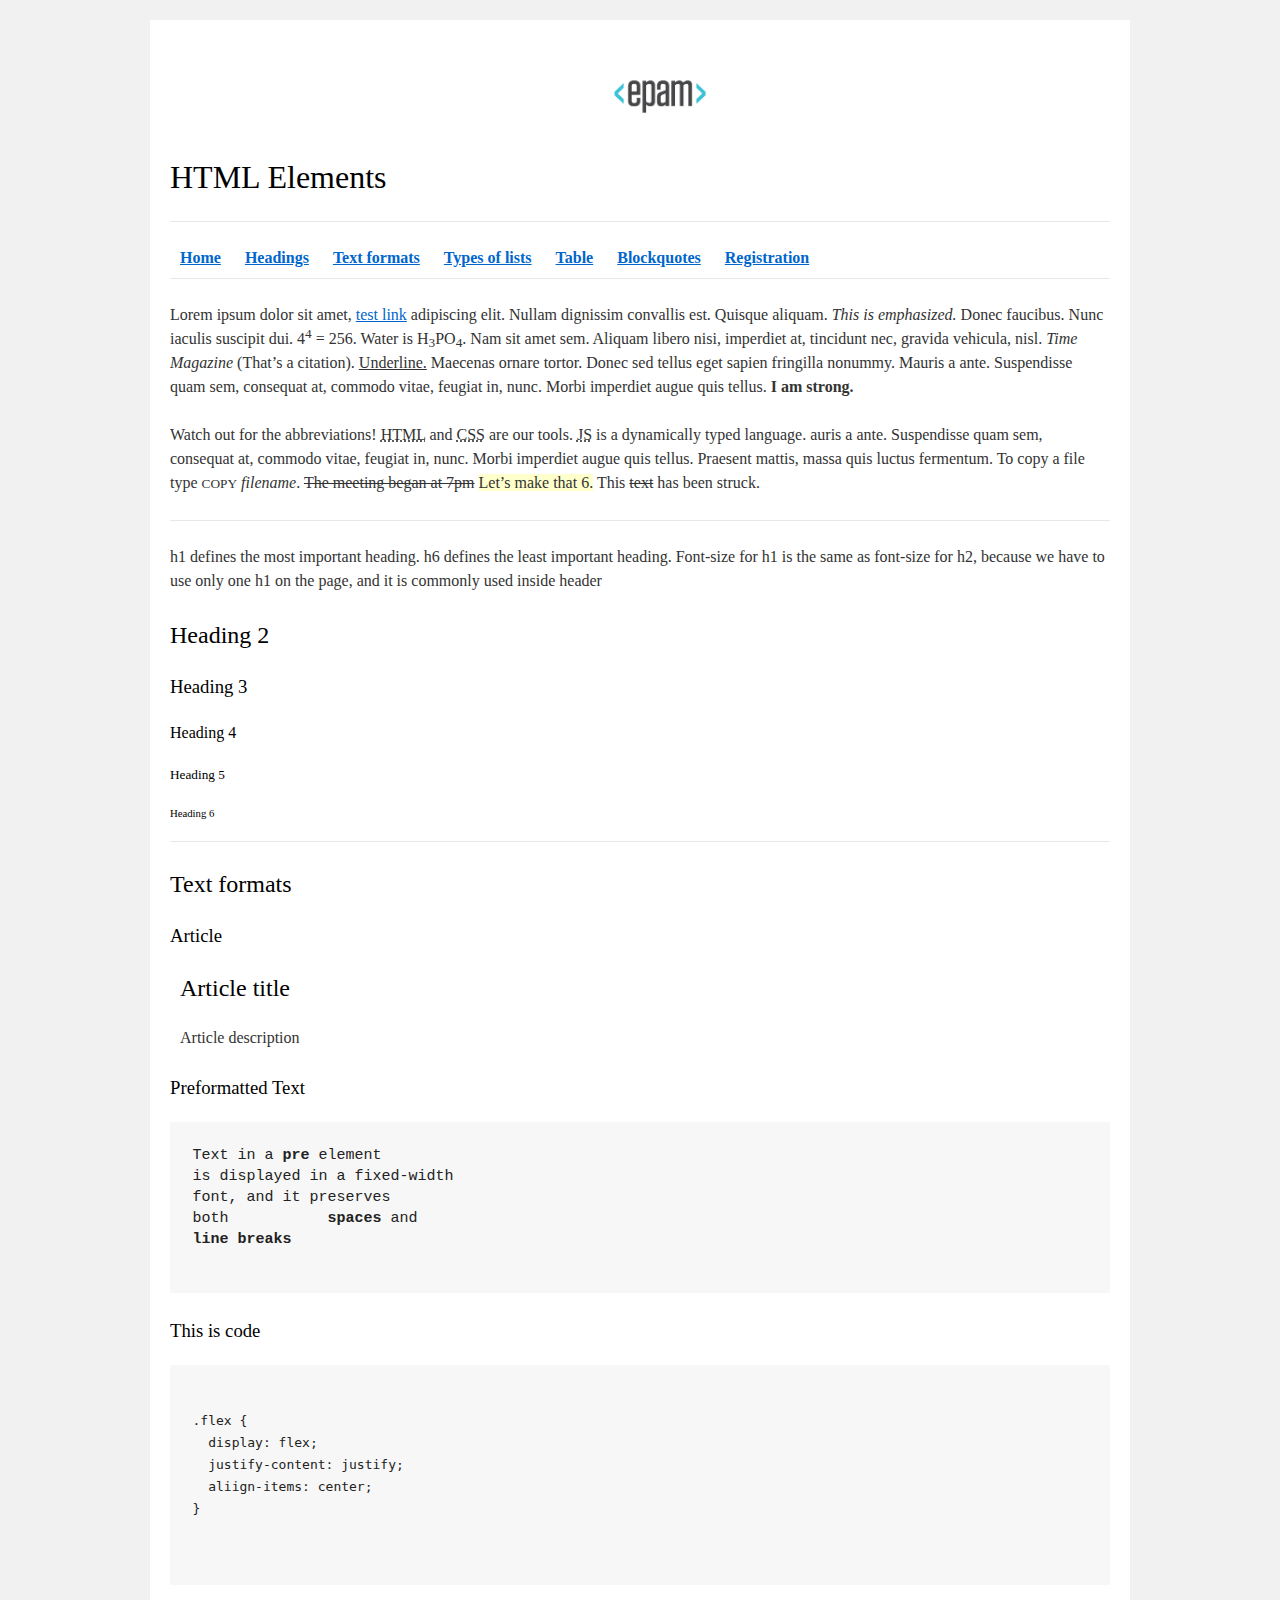
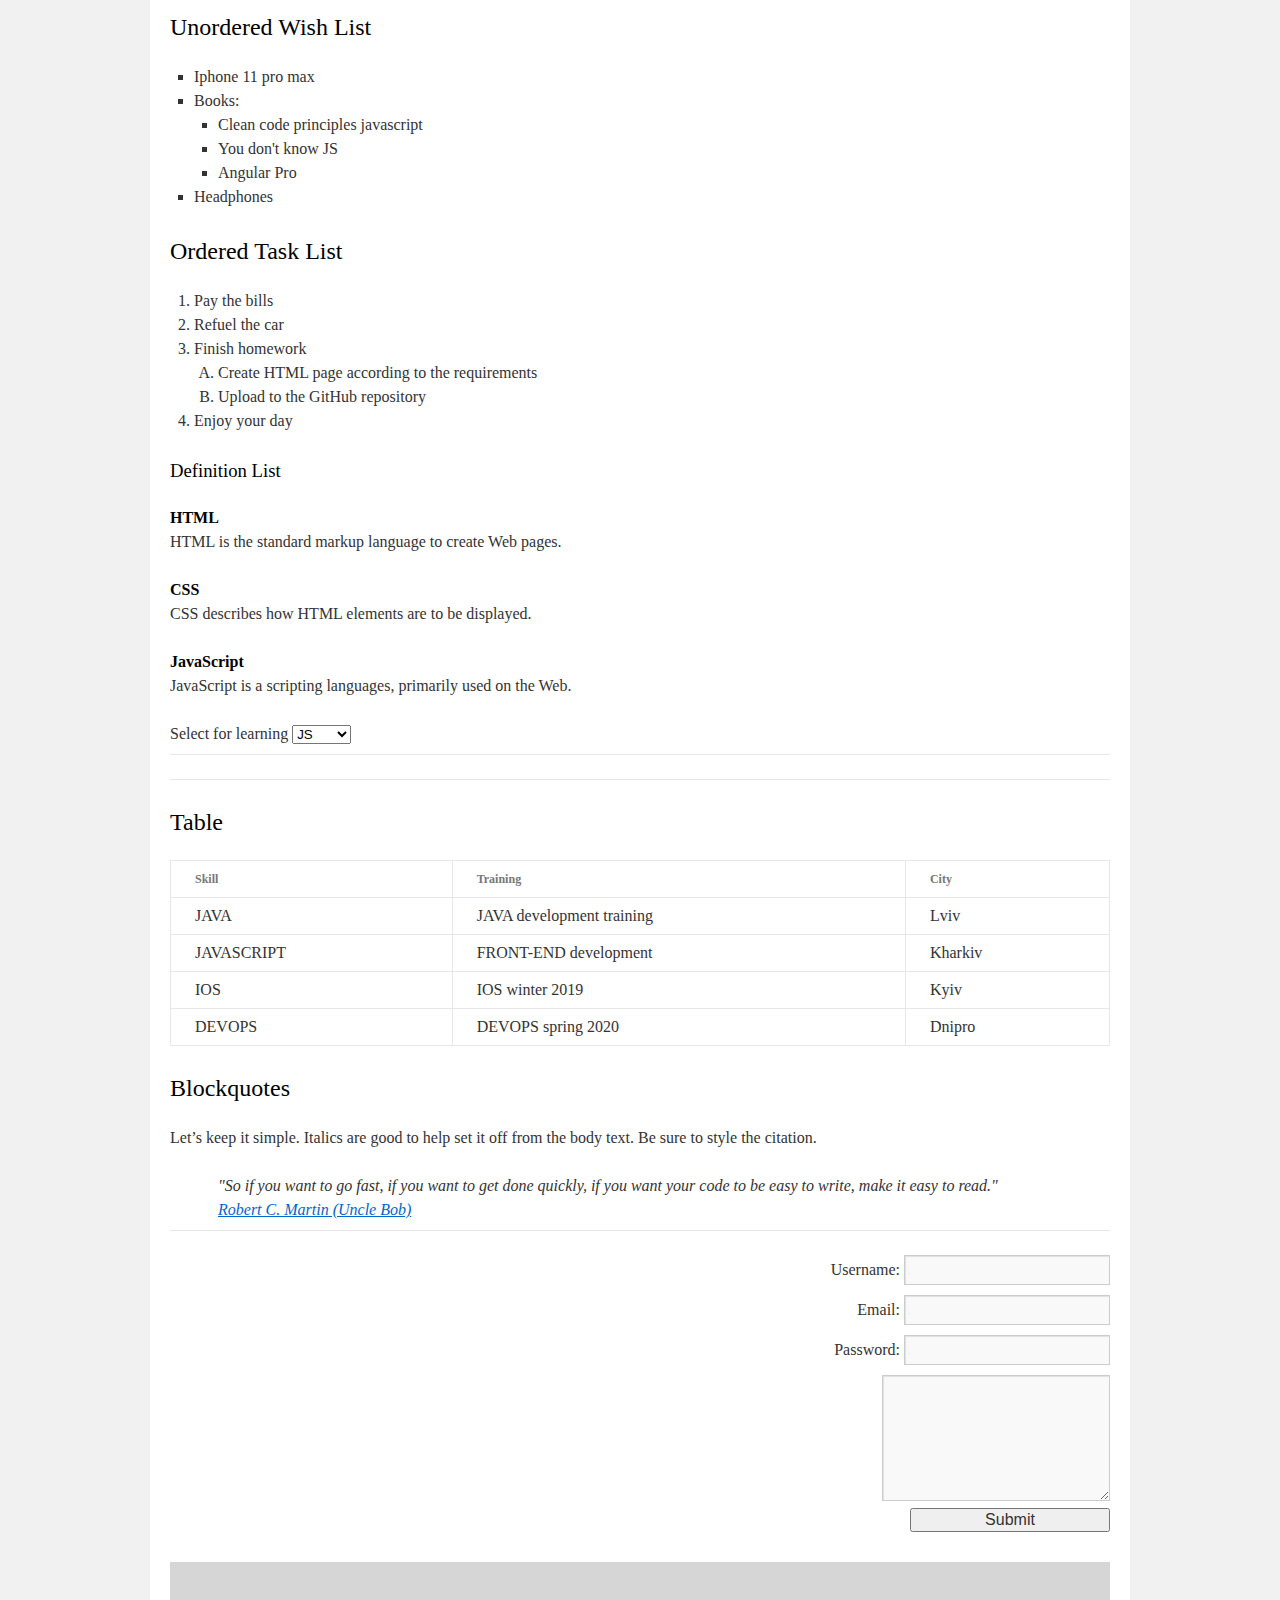
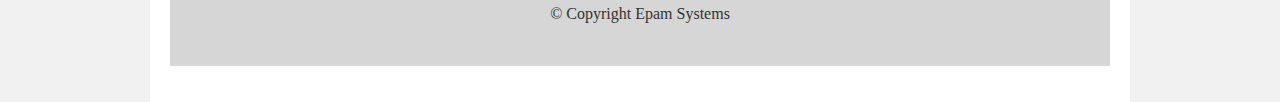
==== FL12_HW1/homework/index.html @ 68b4f5f8 "Add files via upload" ====
<!DOCTYPE html>
<html lang="en">

<head>
    <meta charset="utf-8">
    <title>HTML Basics</title>
    <link rel="stylesheet" href="style.css">
</head>

<body>
    <div id="wrapper">
        <div id="main">
            <div id="container">
                <div id="content" role="main">
                    <header id="home">
                        <a href="http://www.epam.com"><img src="logo.png" alt="logo"></a>
                        <h1>HTML Elements</h1>
                        <hr>
                        <nav>
                            <a href="#home"><b>Home</b></a>
                            <a href="#headings"><b>Headings</b></a>
                            <a href="#text_formats"><b>Text formats</b></a>
                            <a href="#types_of_lists"><b>Types of lists</b></a>
                            <a href="#tables"><b>Table</b></a>
                            <a href="#blockquotes"><b>Blockquotes</b></a>
                            <a href="#registration"><b>Registration</b></a>
                        </nav>
                    </header>
                    <hr>
                    <main>
                        <p>Lorem ipsum dolor sit amet,
                            <a href="#">test link</a>
                            adipiscing elit.
                            Nullam dignissim convallis est. Quisque aliquam.
                            <em>This is emphasized.</em>
                            Donec faucibus. Nunc iaculis suscipit dui. 4<sup>4</sup> = 256.
                            Water is H<sub>3</sub>PO<sub>4</sub>.
                            Nam sit amet sem. Aliquam libero nisi, imperdiet at, tincidunt nec, gravida vehicula, nisl.
                            <cite>Time Magazine</cite>
                            (That’s a citation).
                            <u>Underline.</u>
                            Maecenas ornare tortor. Donec sed tellus eget sapien fringilla nonummy. Mauris a ante. Suspendisse quam sem, consequat at, commodo vitae, feugiat in, nunc. Morbi imperdiet augue quis tellus.
                            <strong>I am strong.</strong></p>
                        <p>Watch out for the abbreviations!
                            <abbr title="Hyper Text Markup Language">HTML</abbr>
                            and
                            <abbr title="Cascading Style Sheets">CSS</abbr>
                            are our tools.
                            <abbr title="JavaScript">JS</abbr>
                            is a dynamically typed language.
                            auris a ante. Suspendisse quam sem, consequat at, commodo vitae, feugiat in, nunc. Morbi imperdiet augue quis tellus. Praesent mattis, massa quis luctus fermentum. To copy a file type
                            <small>COPY</small>
                            <i>filename</i>.
                            <del>The meeting began at 7pm</del>
                            <ins>Let’s make that 6.</ins>
                            This <s>text</s> has been struck.</p>
                        <hr>
                        <section id="headings">
                            <p>h1 defines the most important heading. h6 defines the least important heading. Font-size for h1 is the same as font-size for h2, because we have to use only one h1 on the page, and it is commonly used inside header</p>
                            <h2>Heading 2</h2>
                            <h3>Heading 3</h3>
                            <h4>Heading 4</h4>
                            <h5>Heading 5</h5>
                            <h6>Heading 6</h6>
                        </section>
                        <hr>
                        <section id="text_formats">
                            <h2>Text formats</h2>
                            <h3>Article</h3>
                            <article>
                                <h2>Article title</h2>
                                <p>Article description</p>
                            </article>
                            <h3>Preformatted Text</h3>
                            <pre>
Text in a <b>pre</b> element
is displayed in a fixed-width
font, and it preserves
both           <b>spaces</b> and
<b>line breaks</b>
		</pre>
                            <h3>This is code</h3>
                            <pre>
		<code>
.flex {
  display: flex;
  justify-content: justify;
  aliign-items: center;
}
		</code>
			</pre>
                        </section>
                        <section id="types_of_lists">
                            <h2>Unordered Wish List</h2>
                            <ul>
                                <li>Iphone 11 pro max</li>
                                <li>Books:
                                    <ul>
                                        <li>Clean code principles javascript</li>
                                        <li>You don't know JS</li>
                                        <li>Angular Pro</li>
                                    </ul>
                                </li>
                                <li>Headphones</li>
                            </ul>
                            <h2>Ordered Task List</h2>
                            <ol>
                                <li>Pay the bills</li>
                                <li>Refuel the car</li>
                                <li>Finish homework
                                    <ol>
                                        <li>Create HTML page according to the requirements</li>
                                        <li>Upload to the GitHub repository</li>
                                    </ol>
                                </li>
                                <li>Enjoy your day</li>
                            </ol>
                            <h3>Definition List</h3>
                            <dl><dt>HTML</dt>
                                <dd>HTML is the standard markup language to create Web pages.</dd>
                                <dt>CSS</dt>
                                <dd>CSS describes how HTML elements are to be displayed.</dd>
                                <dt>JavaScript</dt>
                                <dd>JavaScript is a scripting languages, primarily used on the Web.</dd>
                            </dl>
                            Select for learning
                            <select>
                                <option>JS</option>
                                <option>HTML</option>
                                <option>CSS</option>
                            </select>
                        </section>
                        <hr>
                        <hr>
                        <section id="tables">
                            <h2>Table</h2>
                            <table>
                                <thead>
                                    <tr>
                                        <th>Skill</th>
                                        <th>Training</th>
                                        <th>City</th>
                                    </tr>
                                </thead>
                                <tbody>
                                    <tr>
                                        <td>JAVA</td>
                                        <td>JAVA development training</td>
                                        <td>Lviv</td>
                                    </tr>
                                    <tr>
                                        <td>JAVASCRIPT</td>
                                        <td>FRONT-END development</td>
                                        <td>Kharkiv</td>
                                    </tr>
                                    <tr>
                                        <td>IOS</td>
                                        <td>IOS winter 2019</td>
                                        <td>Kyiv</td>
                                    </tr>
                                    <tr>
                                        <td>DEVOPS</td>
                                        <td>DEVOPS spring 2020</td>
                                        <td>Dnipro</td>
                                    </tr>
                                </tbody>
                            </table>
                        </section>
                        <section id="blockquotes">
                            <h2>Blockquotes</h2>
                            <p>Let’s keep it simple. Italics are good to help set it off from the body text. Be sure to style the citation.</p>
                            <blockquote>
                                "So if you want to go fast, if you want to get done quickly, if you want your code to be easy to write, make it easy to read." <br>
                                <a href="https://en.wikipedia.org/wiki/Robert_C._Martin">Robert C. Martin (Uncle Bob)</a>
                            </blockquote>
                        </section>
                        <hr>
                        <form action="#" method="post" id="registration">
                            <label>Username: <input type="text"></label> <br>
                            <label>Email: <input type="email"></label> <br>
                            <label>Password: <input type="password"></label> <br>
                            <textarea cols="23" rows="5"></textarea><br>
                            <input type="submit" name="Submit" value="Submit">
                        </form>
                    </main>
                    <footer>&copy; Copyright Epam Systems</footer>
                </div>
            </div>
        </div>
    </div>
</body>

</html>
---- FL12_HW1/homework/style.css ----
html,body,div,span,applet,object,iframe,h1,h2,h3,h4,h5,h6,p,blockquote,pre,a,abbr,acronym,address,big,cite,code,del,dfn,em,font,img,ins,kbd,q,s,samp,small,strike,strong,sub,sup,tt,var,b,u,i,center,dl,dt,dd,ol,ul,li,fieldset,form,label,legend,table,caption,tbody,tfoot,thead,tr,th,td{background:transparent;border:0;margin:0;padding:0;vertical-align:baseline}body{line-height:1}h1,h2,h3,h4,h5,h6{clear:both;font-weight:normal}ol,ul{list-style:none}blockquote{quotes:none}blockquote:before,blockquote:after{content:'';content:none}del{text-decoration:line-through}table{border-collapse:collapse;border-spacing:0}a img{border:0}#container{float:left;margin:0 -240px 0 0;width:100%}#primary,#secondary{float:right;overflow:hidden;width:220px}#secondary{clear:right}#footer{clear:both;width:100%}.one-column #content{margin:0 auto;width:640px}.single-attachment #content{margin:0 auto;width:900px}body,input,textarea,.page-title span,.pingback a.url{font-family:Georgia,"Bitstream Charter",serif}h3#comments-title,h3#reply-title,#access .menu,#access div.menu ul,#cancel-comment-reply-link,.form-allowed-tags,#site-info,#site-title,#wp-calendar,.comment-meta,.comment-body tr th,.comment-body thead th,.entry-content label,.entry-content tr th,.entry-content thead th,.entry-meta,.entry-title,.entry-utility,#respond label,.navigation,.page-title,.pingback p,.reply,.widget-title,.wp-caption-text{font-family:"Helvetica Neue",Arial,Helvetica,"Nimbus Sans L",sans-serif}input[type="submit"]{font-family:"Helvetica Neue",Arial,Helvetica,"Nimbus Sans L",sans-serif}pre{font-family:"Courier 10 Pitch",Courier,monospace}code{font-family:Monaco,Consolas,"Andale Mono","DejaVu Sans Mono",monospace}#access .menu-header,div.menu,#colophon,#branding,#main,#wrapper{margin:0 auto;width:940px}#wrapper{background:#fff;margin-top:20px;padding:0 20px}#footer-widget-area{overflow:hidden}#footer-widget-area .widget-area{float:left;margin-right:20px;width:220px}#footer-widget-area #fourth{margin-right:0}#site-info{float:left;font-size:14px;font-weight:bold;width:700px}#site-generator{float:right;width:220px}body{background:#f1f1f1}body,input,textarea{color:#666;font-size:12px;line-height:18px}hr{background-color:#e7e7e7;border:0;clear:both;height:1px;margin-bottom:18px}p{margin-bottom:18px}ul{list-style:square;margin:0 0 18px 1.5em}ol{list-style:decimal;margin:0 0 18px 1.5em}ol ol{list-style:upper-alpha}ol ol ol{list-style:lower-roman}ol ol ol ol{list-style:lower-alpha}ul ul,ol ol,ul ol,ol ul{margin-bottom:0}dl{margin:0 0 24px 0}dt{font-weight:bold}dd{margin-bottom:18px}strong{font-weight:bold}cite,em,i{font-style:italic}big{font-size:131.25%}ins{background:#ffc;text-decoration:none}blockquote{font-style:italic;padding:0 3em}blockquote cite,blockquote em,blockquote i{font-style:normal}pre{background:#f7f7f7;color:#222;line-height:18px;margin-bottom:18px;overflow:auto;padding:1.5em}abbr,acronym{cursor:help}sup,sub{height:0;line-height:1;position:relative;vertical-align:baseline}sup{bottom:1ex}sub{top:.5ex}small{font-size:smaller}input{margin-bottom:10px}input[type="text"],input[type="password"],input[type="email"],input[type="url"],input[type="number"],textarea{background:#f9f9f9;border:1px solid #ccc;box-shadow:inset 1px 1px 1px rgba(0,0,0,0.1);-moz-box-shadow:inset 1px 1px 1px rgba(0,0,0,0.1);-webkit-box-shadow:inset 1px 1px 1px rgba(0,0,0,0.1);padding:2px}a:link{color:#06c}a:visited{color:#743399}a:active,a:hover{color:#ff4b33}.screen-reader-text{clip:rect(1px,1px,1px,1px);overflow:hidden;position:absolute !important;height:1px;width:1px}#header{padding:30px 0 0 0}#site-title{float:left;font-size:30px;line-height:36px;margin:0 0 18px 0;width:700px}#site-title a{color:#000;font-weight:bold;text-decoration:none}#site-description{color:#000;clear:right;float:right;font-style:italic;margin:15px 0 18px 0;opacity:.65;width:220px}#branding img{border-top:4px solid #000;border-bottom:1px solid #000;display:block;float:left}#access{background:#000;display:block;float:left;margin:0 auto;width:940px}#access .menu-header,div.menu{font-size:13px;margin-left:12px;width:928px}#access .menu-header ul,div.menu ul{list-style:none;margin:0}#access .menu-header li,div.menu li{float:left;position:relative}#access a{color:#aaa;display:block;line-height:38px;padding:0 10px;text-decoration:none}#access ul ul{box-shadow:0 3px 3px rgba(0,0,0,0.2);-moz-box-shadow:0 3px 3px rgba(0,0,0,0.2);-webkit-box-shadow:0 3px 3px rgba(0,0,0,0.2);display:none;position:absolute;top:38px;left:0;float:left;width:180px;z-index:99999}#access ul ul li{min-width:180px}#access ul ul ul{left:100%;top:0}#access ul ul a{background:#333;line-height:1em;padding:10px;width:160px;height:auto}#access li:hover>a,#access ul ul:hover>a{background:#333;color:#fff}#access ul li:hover>ul{display:block}#access ul li.current_page_item>a,#access ul li.current_page_ancestor>a,#access ul li.current-menu-ancestor>a,#access ul li.current-menu-item>a,#access ul li.current-menu-parent>a{color:#fff}* html #access ul li.current_page_item a,* html #access ul li.current_page_ancestor a,* html #access ul li.current-menu-ancestor a,* html #access ul li.current-menu-item a,* html #access ul li.current-menu-parent a,* html #access ul li a:hover{color:#fff}#main{clear:both;overflow:hidden;padding:40px 0 0 0}#content{margin-bottom:36px}#content,#content input,#content textarea{color:#333;font-size:16px;line-height:24px}#content p,#content ul,#content ol,#content dd,#content pre,#content hr{margin-bottom:24px}#content ul ul,#content ol ol,#content ul ol,#content ol ul{margin-bottom:0}#content pre,#content kbd,#content tt,#content var{font-size:15px;line-height:21px}#content code{font-size:13px}#content dt,#content th{color:#000}#content h1,#content h2,#content h3,#content h4,#content h5,#content h6{color:#000;line-height:1.5em;margin:0 0 20px 0}#content table{border:1px solid #e7e7e7;margin:0 -1px 24px 0;text-align:left;width:100%}#content tr th,#content thead th{color:#777;font-size:12px;font-weight:bold;line-height:18px;padding:9px 24px;border-right:1px solid #e7e7e7}#content tr td{border-top:1px solid #e7e7e7;padding:6px 24px;border-right:1px solid #e7e7e7}#content tr.odd td{background:#f2f7fc}.hentry{margin:0 0 48px 0}.home .sticky{background:#f2f7fc;border-top:4px solid #000;margin-left:-20px;margin-right:-20px;padding:18px 20px}.single .hentry{margin:0 0 36px 0}.page-title{color:#000;font-size:14px;font-weight:bold;margin:0 0 36px 0}.page-title span{color:#333;font-size:16px;font-style:italic;font-weight:normal}.page-title a:link,.page-title a:visited{color:#777;text-decoration:none}.page-title a:active,.page-title a:hover{color:#ff4b33}#content .entry-title{color:#000;font-size:21px;font-weight:bold;line-height:1.3em;margin-bottom:0}.entry-title a:link,.entry-title a:visited{color:#000;text-decoration:none}.entry-title a:active,.entry-title a:hover{color:#ff4b33}.entry-meta{color:#777;font-size:12px}.entry-meta abbr,.entry-utility abbr{border:0}.entry-meta abbr:hover,.entry-utility abbr:hover{border-bottom:1px dotted #666}.single-author .by-author{position:absolute !important;clip:rect(1px 1px 1px 1px);clip:rect(1px,1px,1px,1px)}.entry-content,.entry-summary{clear:both;padding:12px 0 0 0}.entry-content .more-link{white-space:nowrap}#content .entry-summary p:last-child{margin-bottom:12px}.entry-content fieldset{border:1px solid #e7e7e7;margin:0 0 24px 0;padding:24px}.entry-content fieldset legend{background:#fff;color:#000;font-weight:bold;padding:0 24px}.entry-content input{margin:0 0 24px 0}.entry-content input.file,.entry-content input.button{margin-right:24px}.entry-content label{color:#777;font-size:12px}.entry-content select{margin:0 0 24px 0}.entry-content sup,.entry-content sub{font-size:10px}.entry-content blockquote.left{float:left;margin-left:0;margin-right:24px;text-align:right;width:33%}.entry-content blockquote.right{float:right;margin-left:24px;margin-right:0;text-align:left;width:33%}.page-link{clear:both;color:#000;font-weight:bold;line-height:48px;word-spacing:.5em}.page-link a:link,.page-link a:visited{background:#f1f1f1;color:#333;font-weight:normal;padding:.5em .75em;text-decoration:none}.home .sticky .page-link a{background:#d9e8f7}.page-link a:active,.page-link a:hover{color:#ff4b33}body.page .edit-link{clear:both;display:block}#entry-author-info{background:#f2f7fc;border-top:4px solid #000;clear:both;font-size:14px;line-height:20px;margin:24px 0;overflow:hidden;padding:18px 20px}#entry-author-info #author-avatar{background:#fff;border:1px solid #e7e7e7;float:left;height:60px;margin:0 -104px 0 0;padding:11px}#entry-author-info #author-description{float:left;margin:0 0 0 104px}#entry-author-info h2{color:#000;font-size:100%;font-weight:bold;margin-bottom:0}.entry-utility{clear:both;color:#777;font-size:12px;line-height:18px}.entry-meta a,.entry-utility a{color:#777}.entry-meta a:hover,.entry-utility a:hover{color:#ff4b33}#content .video-player{padding:0}.format-standard .wp-video,.format-standard .wp-audio-shortcode,.format-audio .wp-audio-shortcode,.format-standard .video-player{margin-bottom:24px}.home #content .format-aside p,.home #content .category-asides p{font-size:14px;line-height:20px;margin-bottom:10px;margin-top:0}.format-gallery .size-thumbnail img,.category-gallery .size-thumbnail img{border:10px solid #f1f1f1;margin-bottom:0}.format-gallery .gallery-thumb,.category-gallery .gallery-thumb{float:left;margin-right:20px;margin-top:-4px}.home #content .format-gallery .entry-utility,.home #content .category-gallery .entry-utility{padding-top:4px}.attachment .entry-content .entry-caption{font-size:140%;margin-top:24px}.attachment .entry-content .nav-previous a:before{content:'\2190\00a0'}.attachment .entry-content .nav-next a:after{content:'\00a0\2192'}#content img.size-auto,#content img.size-full,#content img.size-large,#content img.size-medium,#content .entry-attachment img,#content .widget-container img{max-width:100%;height:auto}#ie8 #content img.size-auto,#ie8 #content img.size-full,#ie8 #content img.size-large,#ie8 #content img.size-medium,#ie8 #content .entry-attachment img{width:auto}.alignleft,img.alignleft{display:inline;float:left;margin-right:24px;margin-top:4px}.alignright,img.alignright{display:inline;float:right;margin-left:24px;margin-top:4px}.aligncenter,img.aligncenter{clear:both;display:block;margin-left:auto;margin-right:auto}img.alignleft,img.alignright,img.aligncenter{margin-bottom:12px}.wp-caption{background:#f1f1f1;line-height:18px;margin-bottom:20px;max-width:100%;padding:4px;text-align:center}.wp-caption img{margin:5px 5px 0;max-width:622px}.wp-caption p.wp-caption-text{color:#777;font-size:12px;margin:5px}.wp-smiley{margin:0}.gallery{margin:0 auto 18px}.gallery .gallery-item{float:left;margin-top:0;text-align:center}.gallery-columns-1 .gallery-item{width:100%}.gallery-columns-2 .gallery-item{width:50%}.gallery-columns-3 .gallery-item{width:33%}.gallery-columns-4 .gallery-item{width:25%}.gallery-columns-5 .gallery-item{width:20%}.gallery-columns-6 .gallery-item{width:16%}.gallery-columns-7 .gallery-item{width:14%}.gallery-columns-8 .gallery-item{width:12%}.gallery-columns-9 .gallery-item{width:11%}.gallery-columns-1 img{max-width:620px}.gallery-columns-2 img{max-width:288px}.gallery-columns-3 img{max-width:177px}.gallery-columns-4 img{max-width:122px}.gallery-columns-5 img{max-width:88px}.gallery-columns-6 img{max-width:66px}.gallery-columns-7 img{max-width:50px}.gallery-columns-8 img{max-width:39px}.gallery-columns-9 img{max-width:29px}.gallery-item img{height:auto}.gallery-columns-2 .attachment-medium{max-width:92%;height:auto}.gallery-columns-4 .attachment-thumbnail{max-width:84%;height:auto}.gallery .gallery-caption{color:#777;font-size:12px;margin:0 0 12px}.gallery dl{margin:0}.gallery img{border:10px solid #f1f1f1}.gallery br+br{display:none}#content .entry-attachment img{display:block;margin:0 auto}.navigation{color:#777;font-size:12px;line-height:18px;overflow:hidden}.navigation a:link,.navigation a:visited{color:#777;text-decoration:none}.navigation a:active,.navigation a:hover{color:#ff4b33}.nav-previous{float:left;width:50%}.nav-next{float:right;text-align:right;width:50%}#nav-above{margin:0 0 18px 0}#nav-above{display:none}.paged #nav-above,.single #nav-above{display:block}#nav-below{margin:-18px 0 0 0}#comments{clear:both}#comments .navigation{padding:0 0 18px 0}h3#comments-title,h3#reply-title{color:#000;font-size:20px;font-weight:bold;margin-bottom:0}h3#comments-title{padding:24px 0}.commentlist{list-style:none;margin:0}.commentlist li.comment{border-bottom:1px solid #e7e7e7;line-height:24px;margin:0 0 24px 0;padding:0 0 0 56px;position:relative}.commentlist li:last-child{border-bottom:0;margin-bottom:0}#comments .comment-body ul,#comments .comment-body ol{margin-bottom:18px}#comments .comment-body p:last-child{margin-bottom:6px}#comments .comment-body blockquote p:last-child{margin-bottom:24px}.commentlist ol{list-style:decimal}.commentlist .avatar{position:absolute;top:4px;left:0}.comment-author cite{color:#000;font-style:normal;font-weight:bold}.comment-author .says{font-style:italic}.comment-meta{font-size:12px;margin:0 0 18px 0}.comment-meta a:link,.comment-meta a:visited{color:#777;text-decoration:none}.comment-meta a:active,.comment-meta a:hover{color:#ff4b33}.commentlist .bypostauthor>div{background:#f2f7fc;border-top:4px solid #000;margin-bottom:10px;padding:10px 0 0 20px}.reply{font-size:12px;padding:0 0 24px 0}.reply a,a.comment-edit-link{color:#777}.reply a:hover,a.comment-edit-link:hover{color:#ff4b33}.commentlist .children{list-style:none;margin:0}.commentlist .children li{border:0;margin:0}.nopassword,.nocomments{display:none}#comments .pingback{border-bottom:1px solid #e7e7e7;margin-bottom:18px;padding-bottom:18px}.commentlist li.comment+li.pingback{margin-top:-6px}#comments .pingback p{color:#777;display:block;font-size:12px;line-height:18px;margin:0}#comments .pingback .url{font-size:13px;font-style:italic}input[type="submit"]{color:#333}form{text-align:right}input{width:200px}#respond{border-top:1px solid #e7e7e7;margin:24px 0;overflow:hidden;position:relative}#respond p{margin:0}#respond .comment-notes{margin-bottom:1em}.form-allowed-tags{line-height:1em}.children #respond{margin:0 48px 0 0}h3#reply-title{margin:18px 0}#comments-list #respond{margin:0 0 18px 0}#comments-list ul #respond{margin:0}#cancel-comment-reply-link{font-size:12px;font-weight:normal;line-height:18px}#respond .required{color:#ff4b33;font-weight:bold}#respond label{color:#777;font-size:12px}#respond input{margin:0 0 9px;width:98%}#respond textarea{width:98%}#respond .form-allowed-tags{color:#777;font-size:12px;line-height:18px}#respond .form-allowed-tags code{font-size:11px}#respond .form-submit{margin:12px 0}#respond .form-submit input{font-size:14px;width:auto}.widget-area ul{list-style:none;margin-left:0}.widget-area ul ul{list-style:square;margin-left:1.3em}.widget-area select{max-width:100%}.widget_search #s{width:60%}.widget_search label{display:none}.widget-container{word-wrap:break-word;-webkit-hyphens:auto;-moz-hyphens:auto;hyphens:auto;margin:0 0 18px 0}.widget-container .wp-caption img{margin:auto}.widget-container.widget_image .wp-caption{width:auto}.widget-container.widget_image .wp-caption img{margin-left:-8px}.widget-title{color:#222;font-size:14px;font-weight:bold}.widget-area a:link,.widget-area a:visited{text-decoration:none}.widget-area a:active,.widget-area a:hover{text-decoration:underline}.widget-area .entry-meta{font-size:11px}#wp_tag_cloud div{line-height:1.6em}#wp-calendar{width:100%}#wp-calendar caption{color:#222;font-size:14px;font-weight:bold;padding-bottom:4px;text-align:left}#wp-calendar thead{font-size:11px}#wp-calendar tbody{color:#aaa}#wp-calendar tbody td{background:#f5f5f5;border:1px solid #fff;padding:3px 0 2px;text-align:center}#wp-calendar tbody .pad{background:0}#wp-calendar tfoot #next{text-align:right}.widget_rss a.rsswidget{color:#000}.widget_rss a.rsswidget:hover{color:#ff4b33}.widget_rss .widget-title img{width:11px;height:11px}#main .widget-area ul{margin-left:0;padding:0 20px 0 0}#main .widget-area ul ul{border:0;margin-left:1.3em;padding:0}#main .widget-container.music-player ul{margin:0}#footer{margin-bottom:20px}#colophon{border-top:4px solid #000;margin-top:-4px;overflow:hidden;padding:18px 0}#site-info{font-weight:bold}#site-info a{color:#000;text-decoration:none}#site-generator{font-style:italic;position:relative}#site-generator a{background:url(images/wordpress.png) center left no-repeat;color:#666;display:inline-block;line-height:16px;padding-left:20px;text-decoration:none}#site-generator a:hover{text-decoration:underline}img#wpstats{display:block;margin:0 auto 10px}pre{-webkit-text-size-adjust:140%}code{-webkit-text-size-adjust:160%}#access,.entry-meta,.entry-utility,.navigation,.widget-area{-webkit-text-size-adjust:120%}#site-description{-webkit-text-size-adjust:none}@media print{body{background:none !important}#wrapper{clear:both !important;display:block !important;float:none !important;position:relative !important}#header{border-bottom:2pt solid #000;padding-bottom:18pt}#colophon{border-top:2pt solid #000}#site-title,#site-description{float:none;line-height:1.4em;margin:0;padding:0}#site-title{font-size:13pt}.entry-content{font-size:14pt;line-height:1.6em}.entry-title{font-size:21pt}#access,#branding img,#respond,.comment-edit-link,.edit-link,.navigation,.page-link,.widget-area{display:none !important}#container,#header,#footer{margin:0;width:100%}#content,.one-column #content{margin:24pt 0 0;width:100%}.wp-caption p{font-size:11pt}#site-info,#site-generator{float:none;width:auto}#colophon{width:auto}img#wpstats{display:none}#site-generator a{margin:0;padding:0}#entry-author-info{border:1px solid #e7e7e7}#main{display:inline}.home .sticky{border:0}}img{width:140px;vertical-align:middle;display:block;margin:0 auto;margin-left:calc(50% - 50px);margin-bottom:20px}nav>a{padding:10px;color:#0279c1}nav>a b:hover{color:#00527a}nav>a:visited{color:#0279c1}article{padding-left:10px}footer{margin-top:20px;padding:40px 20px;text-align:center;background:#3333}
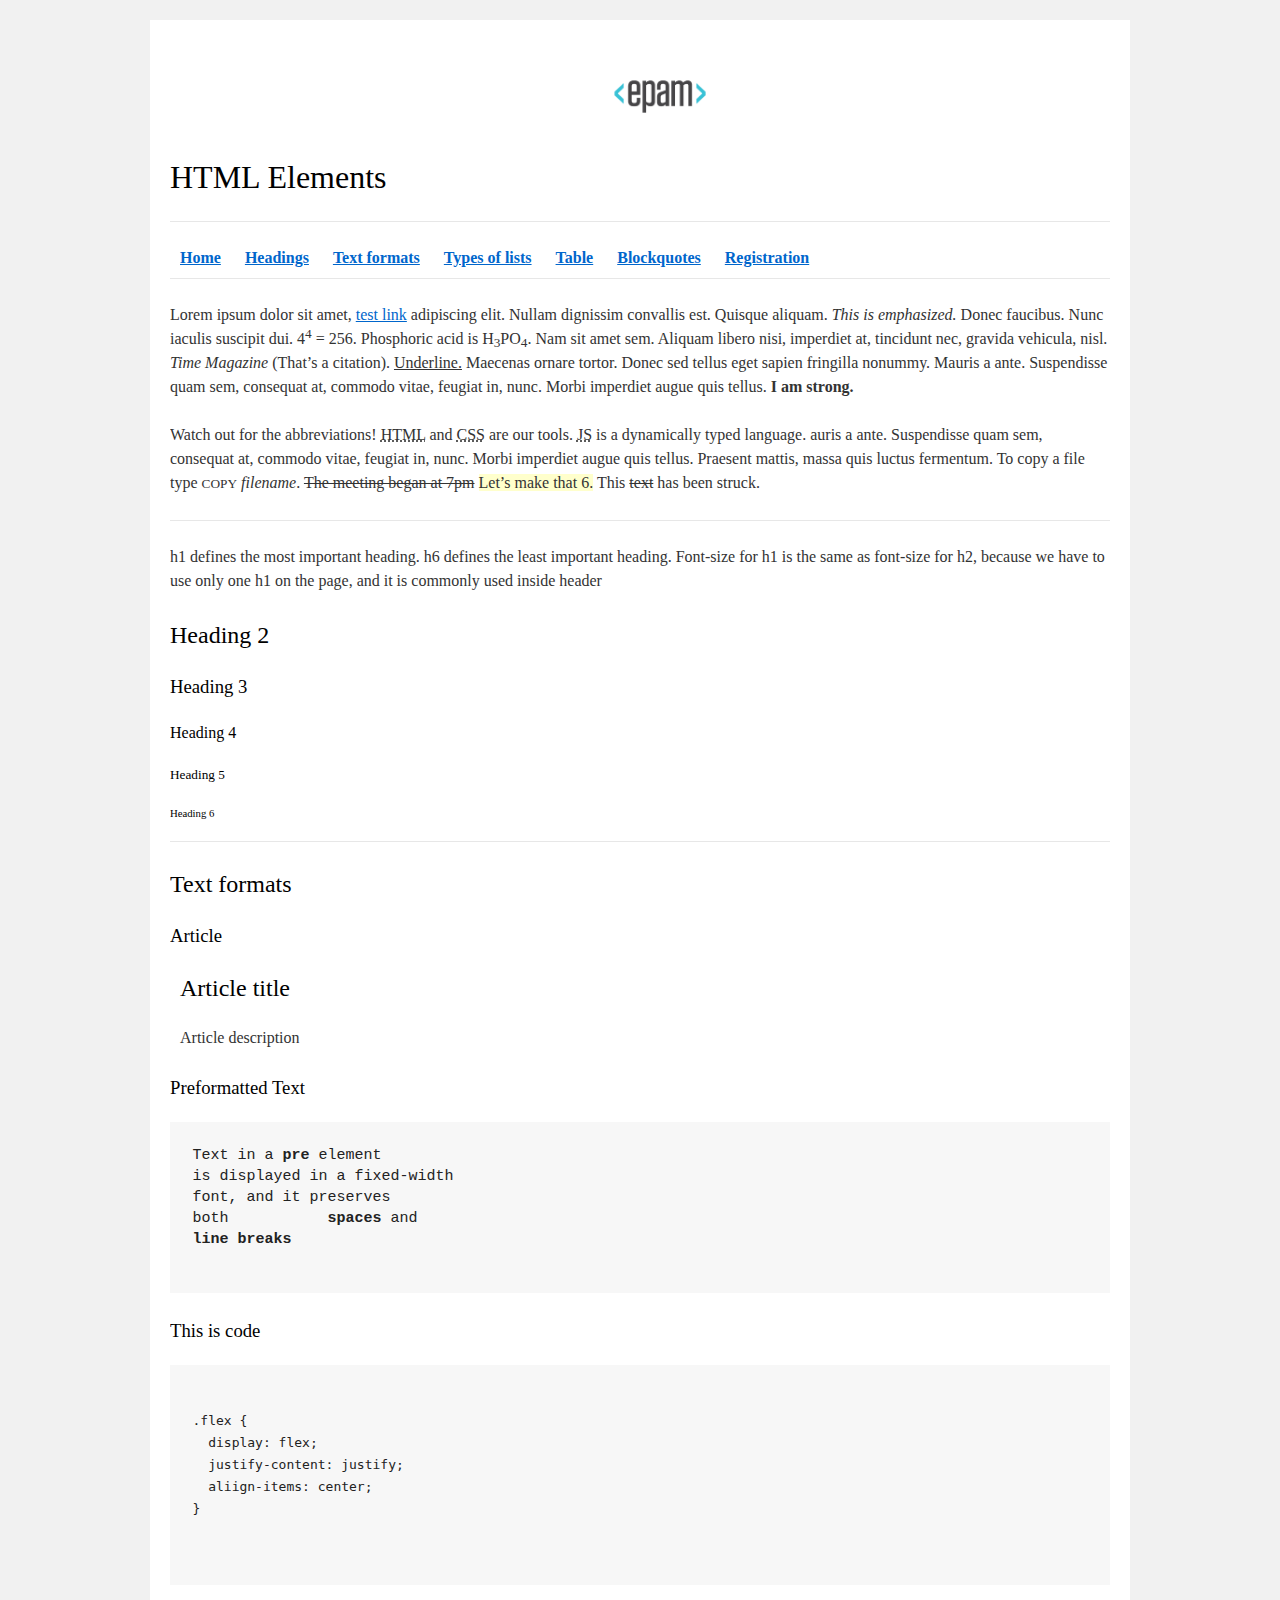
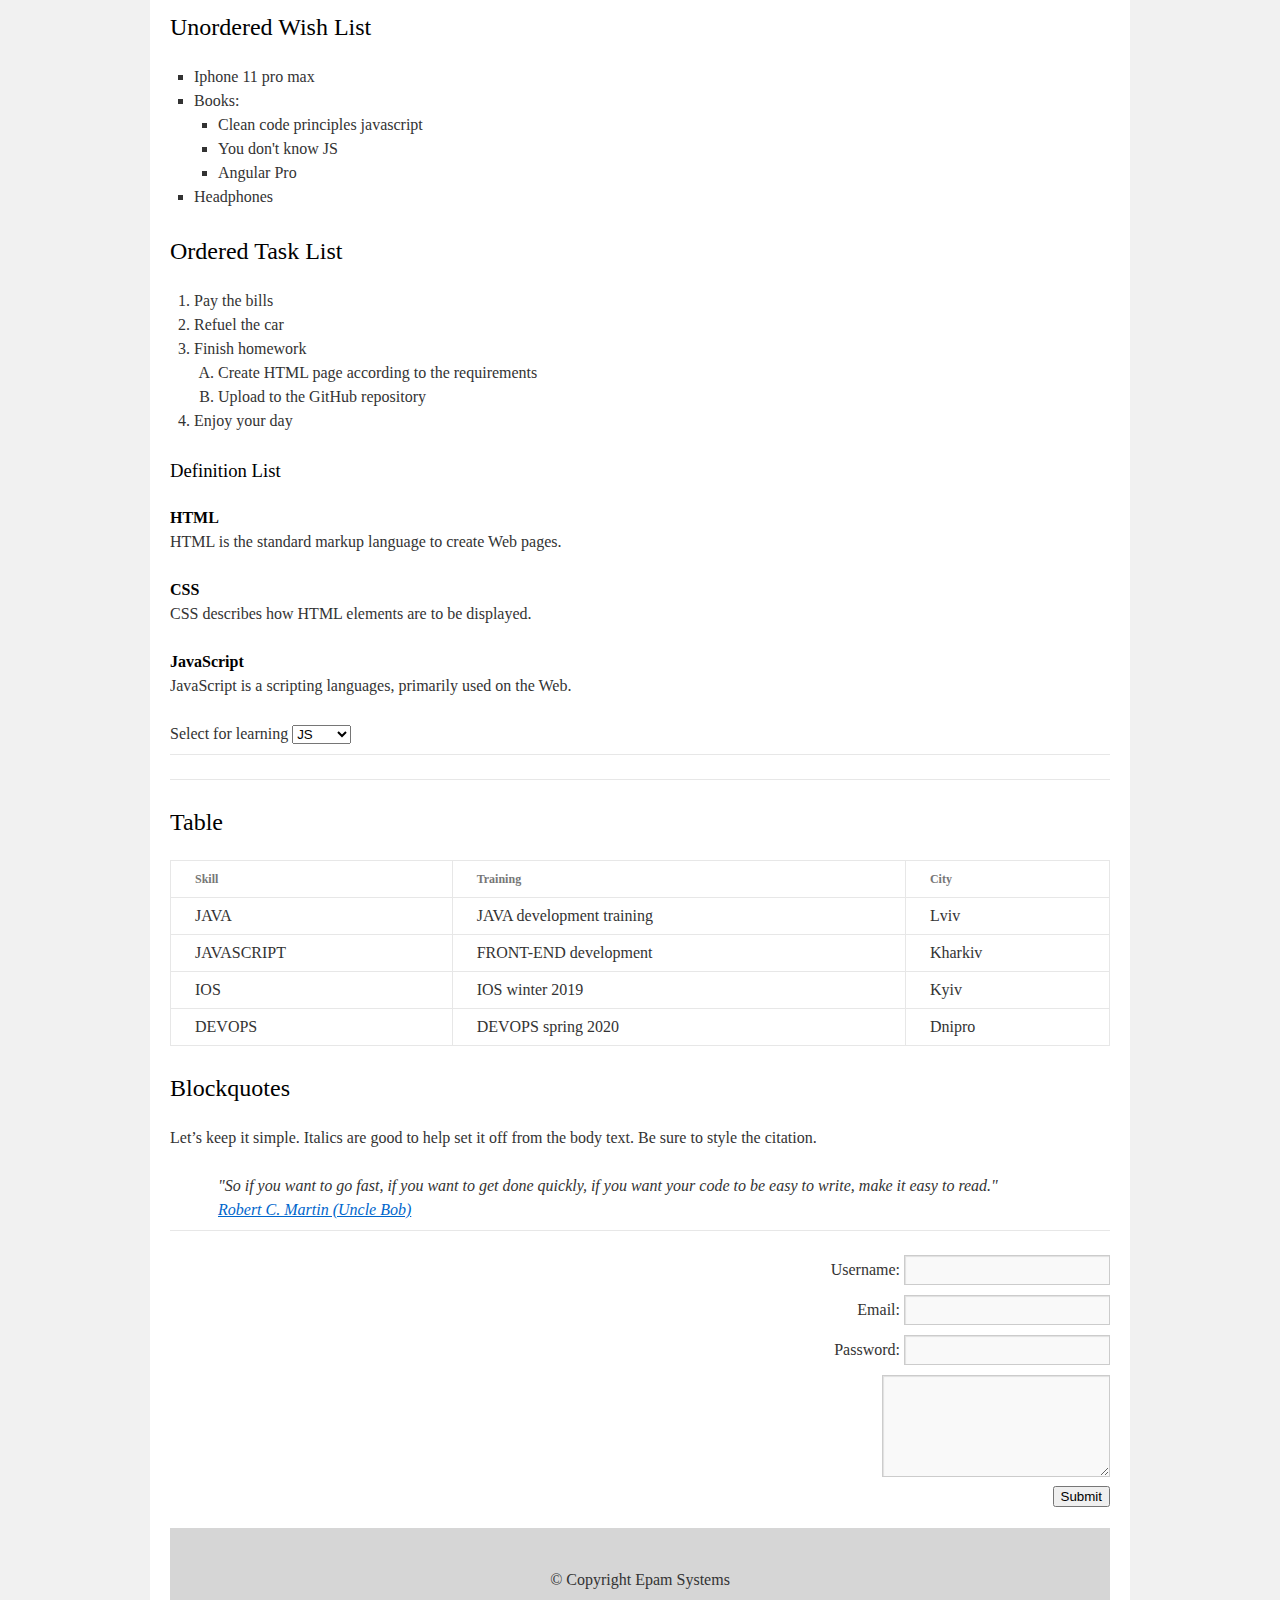
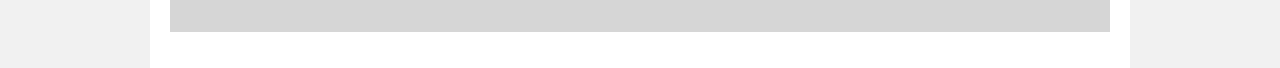
==== commit 9166ec84: "Add files via upload" ====
--- a/FL12_HW1/homework/index.html
+++ b/FL12_HW1/homework/index.html
@@ -13,7 +13,7 @@
             <div id="container">
                 <div id="content" role="main">
                     <header id="home">
-                        <a href="http://www.epam.com"><img src="logo.png" alt="logo"></a>
+                        <img src="logo.png" alt="logo">
                         <h1>HTML Elements</h1>
                         <hr>
                         <nav>
@@ -29,31 +29,19 @@
                     <hr>
                     <main>
                         <p>Lorem ipsum dolor sit amet,
-                            <a href="#">test link</a>
-                            adipiscing elit.
-                            Nullam dignissim convallis est. Quisque aliquam.
-                            <em>This is emphasized.</em>
-                            Donec faucibus. Nunc iaculis suscipit dui. 4<sup>4</sup> = 256.
-                            Water is H<sub>3</sub>PO<sub>4</sub>.
-                            Nam sit amet sem. Aliquam libero nisi, imperdiet at, tincidunt nec, gravida vehicula, nisl.
-                            <cite>Time Magazine</cite>
-                            (That’s a citation).
-                            <u>Underline.</u>
-                            Maecenas ornare tortor. Donec sed tellus eget sapien fringilla nonummy. Mauris a ante. Suspendisse quam sem, consequat at, commodo vitae, feugiat in, nunc. Morbi imperdiet augue quis tellus.
+                            <a href="#">test link</a> adipiscing elit. Nullam dignissim convallis est. Quisque aliquam.
+                            <em>This is emphasized.</em> Donec faucibus. Nunc iaculis suscipit dui. 4<sup>4</sup> = 256. Phosphoric acid is H<sub>3</sub>PO<sub>4</sub>. Nam sit amet sem. Aliquam libero nisi, imperdiet at, tincidunt nec, gravida vehicula, nisl.
+                            <cite>Time Magazine</cite> (That’s a citation).
+                            <u>Underline.</u> Maecenas ornare tortor. Donec sed tellus eget sapien fringilla nonummy. Mauris a ante. Suspendisse quam sem, consequat at, commodo vitae, feugiat in, nunc. Morbi imperdiet augue quis tellus.
                             <strong>I am strong.</strong></p>
                         <p>Watch out for the abbreviations!
-                            <abbr title="Hyper Text Markup Language">HTML</abbr>
-                            and
-                            <abbr title="Cascading Style Sheets">CSS</abbr>
-                            are our tools.
-                            <abbr title="JavaScript">JS</abbr>
-                            is a dynamically typed language.
-                            auris a ante. Suspendisse quam sem, consequat at, commodo vitae, feugiat in, nunc. Morbi imperdiet augue quis tellus. Praesent mattis, massa quis luctus fermentum. To copy a file type
+                            <abbr title="Hyper Text Markup Language">HTML</abbr> and
+                            <abbr title="Cascading Style Sheets">CSS</abbr> are our tools.
+                            <abbr title="JavaScript">JS</abbr> is a dynamically typed language. auris a ante. Suspendisse quam sem, consequat at, commodo vitae, feugiat in, nunc. Morbi imperdiet augue quis tellus. Praesent mattis, massa quis luctus fermentum. To copy a file type
                             <small>COPY</small>
                             <i>filename</i>.
                             <del>The meeting began at 7pm</del>
-                            <ins>Let’s make that 6.</ins>
-                            This <s>text</s> has been struck.</p>
+                            <ins>Let’s make that 6.</ins> This <s>text</s> has been struck.</p>
                         <hr>
                         <section id="headings">
                             <p>h1 defines the most important heading. h6 defines the least important heading. Font-size for h1 is the same as font-size for h2, because we have to use only one h1 on the page, and it is commonly used inside header</p>
@@ -125,9 +113,9 @@
                             </dl>
                             Select for learning
                             <select>
-                                <option>JS</option>
-                                <option>HTML</option>
-                                <option>CSS</option>
+                                <option value="js">JS</option>
+                                <option value="html">HTML</option>
+                                <option value="css">CSS</option>
                             </select>
                         </section>
                         <hr>
@@ -170,17 +158,28 @@
                             <h2>Blockquotes</h2>
                             <p>Let’s keep it simple. Italics are good to help set it off from the body text. Be sure to style the citation.</p>
                             <blockquote>
-                                "So if you want to go fast, if you want to get done quickly, if you want your code to be easy to write, make it easy to read." <br>
-                                <a href="https://en.wikipedia.org/wiki/Robert_C._Martin">Robert C. Martin (Uncle Bob)</a>
+                                "So if you want to go fast, if you want to get done quickly, if you want your code to be easy to write, make it easy to read."
+                                <br>
+                                <a href="#">Robert C. Martin (Uncle Bob)</a>
                             </blockquote>
                         </section>
                         <hr>
                         <form action="#" method="post" id="registration">
-                            <label>Username: <input type="text"></label> <br>
-                            <label>Email: <input type="email"></label> <br>
-                            <label>Password: <input type="password"></label> <br>
-                            <textarea cols="23" rows="5"></textarea><br>
-                            <input type="submit" name="Submit" value="Submit">
+                            <label>Username:
+                                <input type="text">
+                            </label>
+                            <br>
+                            <label>Email:
+                                <input type="email">
+                            </label>
+                            <br>
+                            <label>Password:
+                                <input type="password">
+                            </label>
+                            <br>
+                            <textarea cols="23" rows="4"></textarea>
+                            <br>
+                            <button>Submit</button>
                         </form>
                     </main>
                     <footer>&copy; Copyright Epam Systems</footer>
